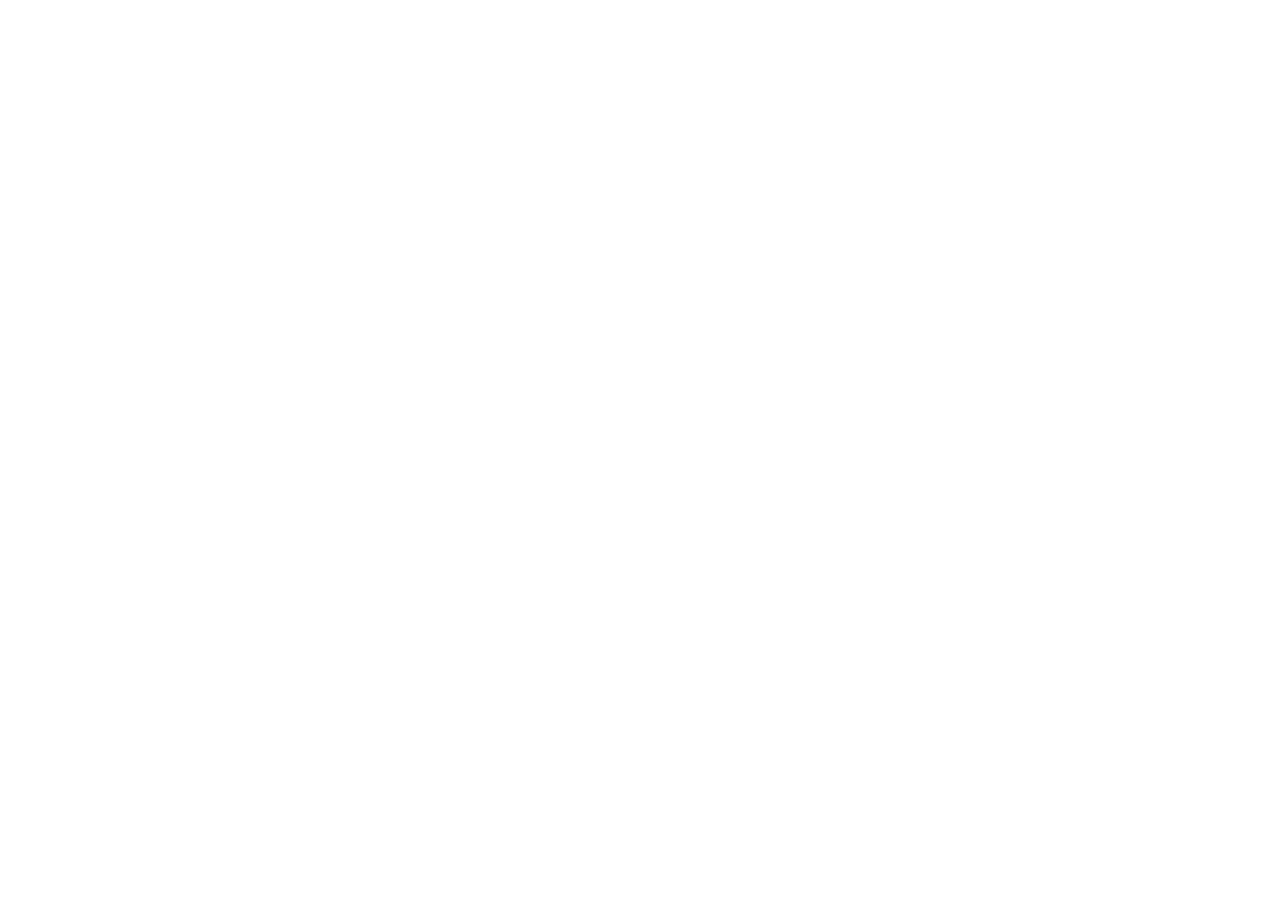
==== TopoJSON/Example1/index.html @ be37ac68 "TopoJSON" ====
<!DOCTYPE html>
<style>
.states :hover {
  fill: red;
}
.state-borders {
  fill: none;
  stroke: #fff;
  stroke-width: 0.5px;
  stroke-linejoin: round;
  stroke-linecap: round;
  pointer-events: none;
}
</style>
<svg width="960" height="600"></svg>
<script src="https://d3js.org/d3.v4.min.js"></script>
<script src="https://d3js.org/topojson.v2.min.js"></script>
<script>
var svg = d3.select("svg");
var path = d3.geoPath();
d3.json("https://d3js.org/us-10m.v1.json", function(error, us) {
  if (error) throw error;
  svg.append("g")
      .attr("class", "states")
    .selectAll("path")
    .data(topojson.feature(us, us.objects.states).features)
    .enter().append("path")
      .attr("d", path);
  svg.append("path")
      .attr("class", "state-borders")
      .attr("d", path(topojson.mesh(us, us.objects.states, function(a, b) { return a !== b; })));
});
</script>
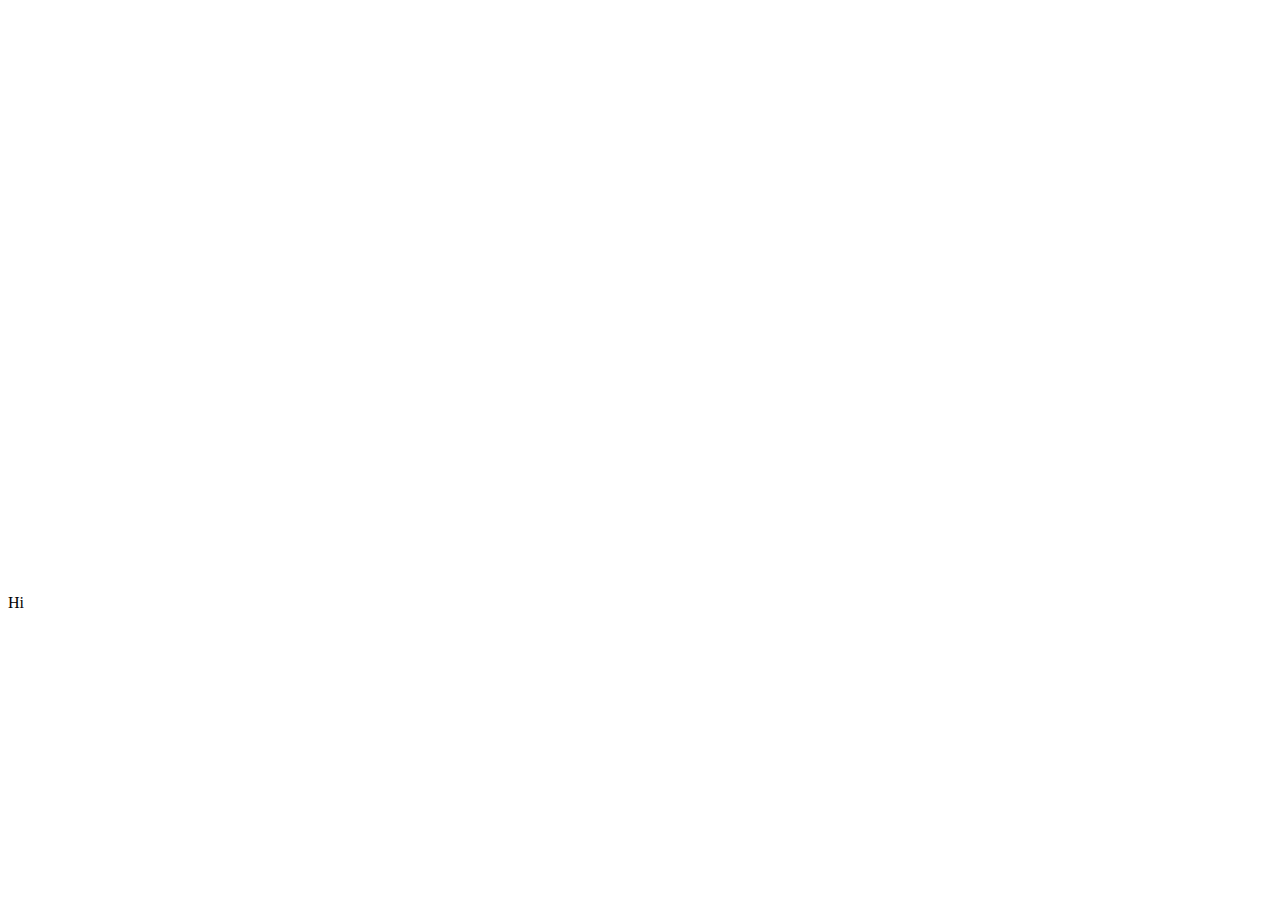
==== commit 515dae58: "Update index.html" ====
--- a/TopoJSON/Example1/index.html
+++ b/TopoJSON/Example1/index.html
@@ -12,6 +12,9 @@
   pointer-events: none;
 }
 </style>
+<body>
+  Hi
+</body>
 <svg width="960" height="600"></svg>
 <script src="https://d3js.org/d3.v4.min.js"></script>
 <script src="https://d3js.org/topojson.v2.min.js"></script>
@@ -30,4 +33,4 @@
       .attr("class", "state-borders")
       .attr("d", path(topojson.mesh(us, us.objects.states, function(a, b) { return a !== b; })));
 });
-</script>+</script>
